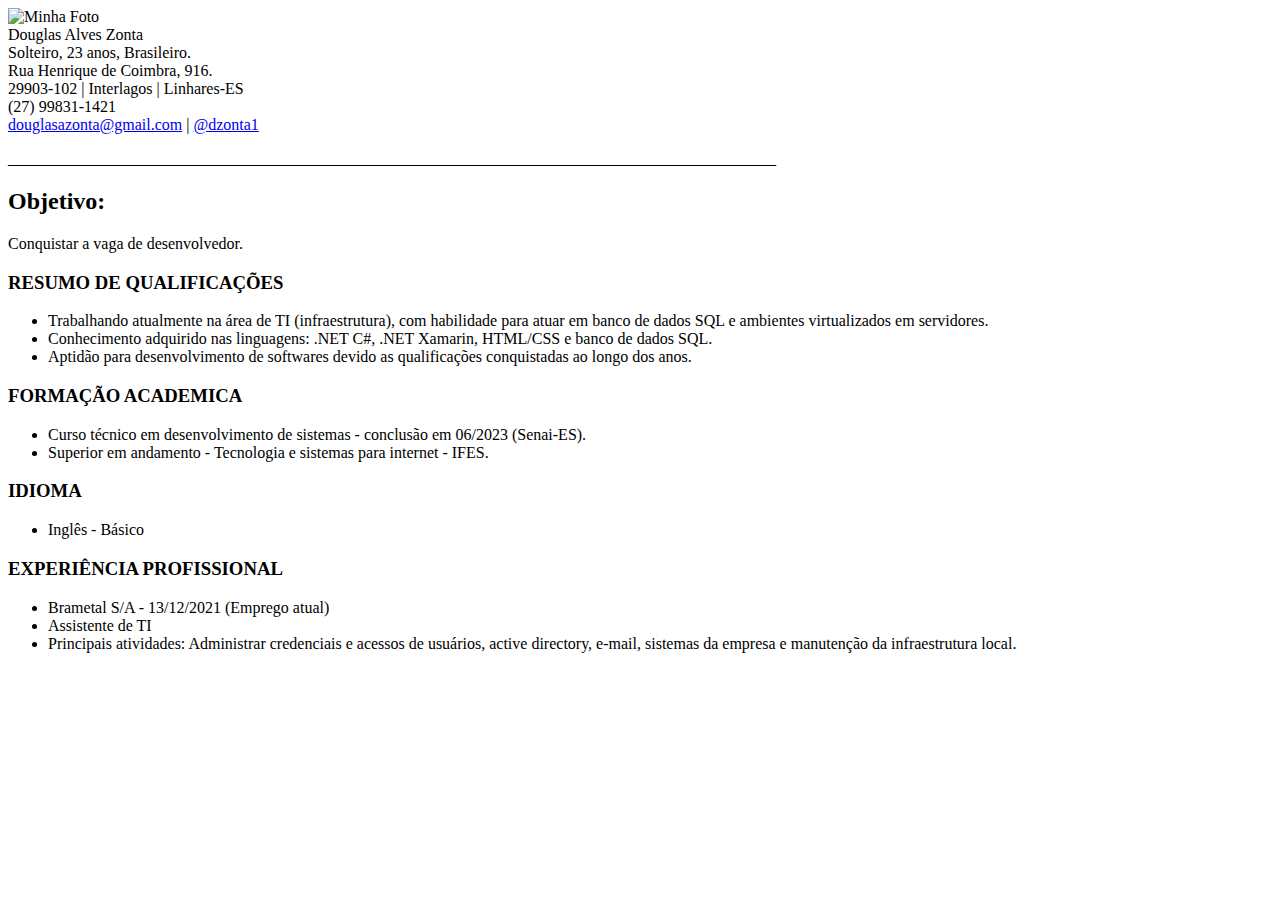
==== douglas.html @ f5f39965 "Paginas adicionadas e branch dev-douglas adicionada" ====
<!DOCTYPE html>
<html lang="pt-BR">
<head>
    <meta charset="UTF-8">
    <meta name="viewport" content="width=device-width, initial-scale=1.0">
    <link rel="stylesheet" href="curriculo-douglas.css">
    <title>Currículo - Douglas Alves Zonta</title>
</head>
<body class="body">
    <div class="container">
        <div class="header">
            <div class="foto">
                <img src="foto-curriculo.jpeg" alt="Minha Foto">
            </div>
            <div class="info">
                <div class="nome">Douglas Alves Zonta</div>
                <div class="contato">
                    Solteiro, 23 anos, Brasileiro. <br>
                    Rua Henrique de Coimbra, 916. <br>
                    29903-102 | Interlagos | Linhares-ES <br>
                    (27) 99831-1421 <br>
                    <a href="https://mail.google.com/">douglasazonta@gmail.com</a> | 
                    <a href="https://www.instagram.com/">@dzonta1</a>
                </div>
            </div>
        </div>

        <p>________________________________________________________________________________________________</p>

        <div class="sumario">
            <h2 class="section-title">Objetivo:</h2>
            <p>Conquistar a vaga de desenvolvedor.</p>

            <h3 class="section-title">RESUMO DE QUALIFICAÇÕES</h3>
            <ul class="section-item">
                <li>
                    Trabalhando atualmente na área de TI (infraestrutura), com habilidade para atuar em
                    banco de dados SQL e ambientes virtualizados em servidores.
                </li>
                <li>
                    Conhecimento adquirido nas linguagens: .NET C#, .NET Xamarin, HTML/CSS e banco de dados SQL.
                </li>
                <li>
                    Aptidão para desenvolvimento de softwares devido as qualificações conquistadas ao longo dos anos.
                </li>
            </ul>
        </div>

        <div class="escolaridade">
            <h3 class="section-title">FORMAÇÃO ACADEMICA</h3>
            <ul class="section-item">
                <li>
                    Curso técnico em desenvolvimento de sistemas - conclusão em 06/2023 (Senai-ES).
                </li>
                <li>
                    Superior em andamento - Tecnologia e sistemas para internet - IFES.
                </li>
            </ul>
        </div>

        <div class="linguagens">
            <h3 class="section-title">IDIOMA</h3>
            <ul class="section-item">
                <li>Inglês - Básico</li>
            </ul>
        </div>

        <div class="experiencia">
            <h3 class="section-title">EXPERIÊNCIA PROFISSIONAL</h3>
            <ul class="section-item">
                <li>Brametal S/A - 13/12/2021 (Emprego atual)</li>
                <li>Assistente de TI</li>
                <li>Principais atividades: Administrar credenciais e acessos de usuários, active directory, e-mail, sistemas da empresa e manutenção da infraestrutura local.</li>
            </ul>
        </div>
    </div>
</body>
</html>
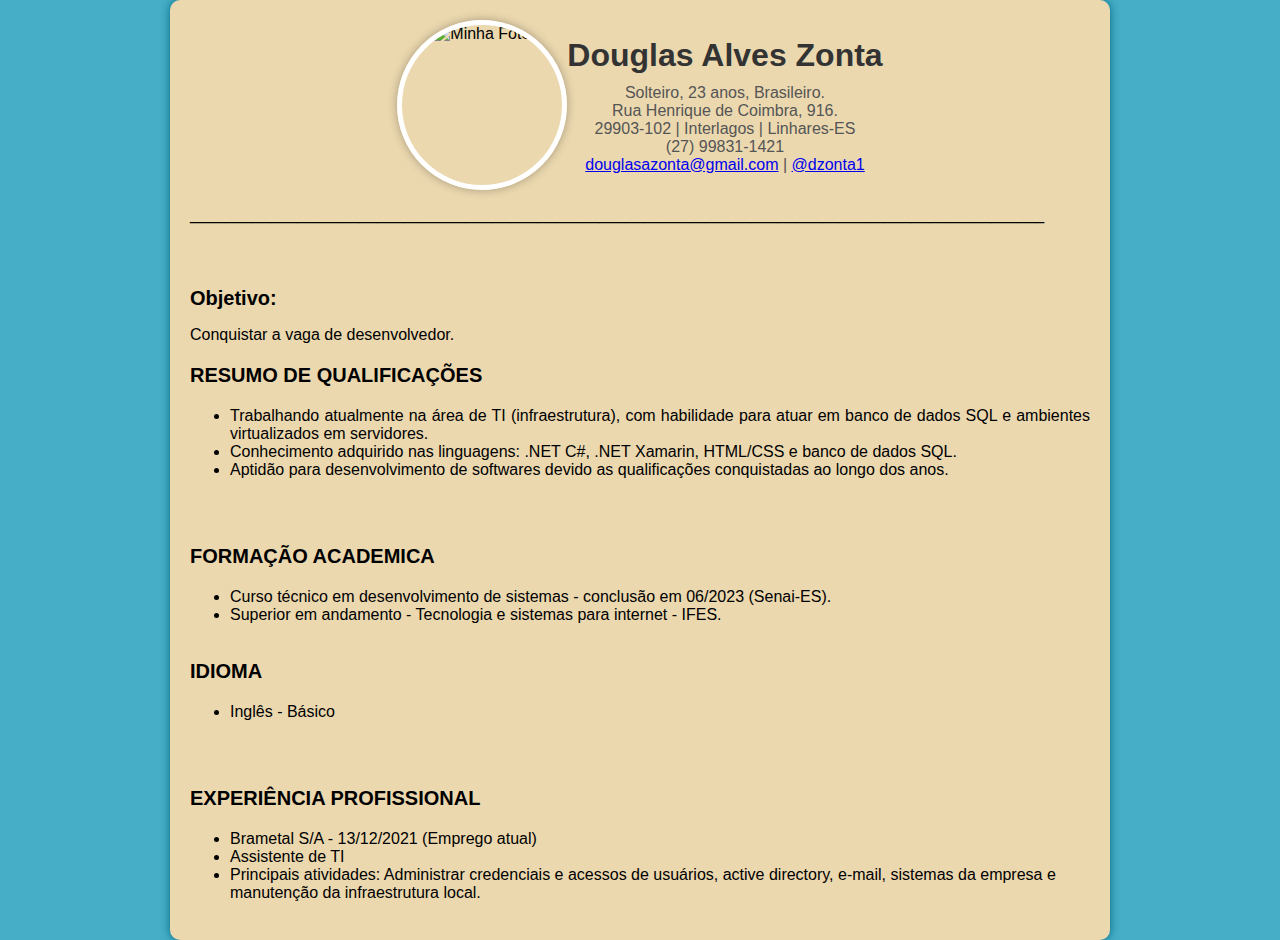
==== commit ba76e4e5: "Paginas modificadas" ====
--- a/douglas.html
+++ b/douglas.html
@@ -3,7 +3,7 @@
 <head>
     <meta charset="UTF-8">
     <meta name="viewport" content="width=device-width, initial-scale=1.0">
-    <link rel="stylesheet" href="curriculo-douglas.css">
+    <link rel="stylesheet" href="douglascss.css">
     <title>Currículo - Douglas Alves Zonta</title>
 </head>
 <body class="body">
--- a/douglascss.css
+++ b/douglascss.css
@@ -0,0 +1,73 @@
+.body {
+    margin: 0;
+    padding: 0;
+    background-color: #46aec7;
+    font-family: 'Roboto', sans-serif;
+    text-align: center;
+}
+
+.container {
+    margin: 0 auto;
+    padding: 20px;
+    text-align: left;
+    background-color: #ebd8af; 
+    border-radius: 10px;
+    box-shadow: 0px 0px 10px #00687f;
+    border-color: #333;
+    width: 900px;
+    height: 900px;
+    display: flex; 
+    flex-direction: column; 
+}
+
+.header {
+    text-align: center;
+    display: flex; 
+    align-items: center; 
+    justify-content: center; 
+}
+
+.foto {
+    width: 160px;
+    height: 160px;
+    border-radius: 50%;
+    overflow: hidden; 
+    border: 5px solid #fff; 
+    box-shadow: 0 0 10px rgba(0, 0, 0, 0.3);
+}
+
+.foto img {
+    width: 100%; 
+    height: auto; 
+}
+
+.nome {
+    font-size: 32px; 
+    font-weight: bold;
+    color: #333; 
+}
+
+.contato {
+    margin-top: 10px; 
+    color: #555; 
+}
+
+.sumario {
+    margin-top: 30px;
+    text-align: justify;
+}
+
+.escolaridade,
+.experiencia {
+    margin-top: 30px;
+}
+
+.section-title {
+    font-size: 20px;
+    font-weight: bold;
+}
+
+.section-item {
+    margin-top: 10px;
+}
+
